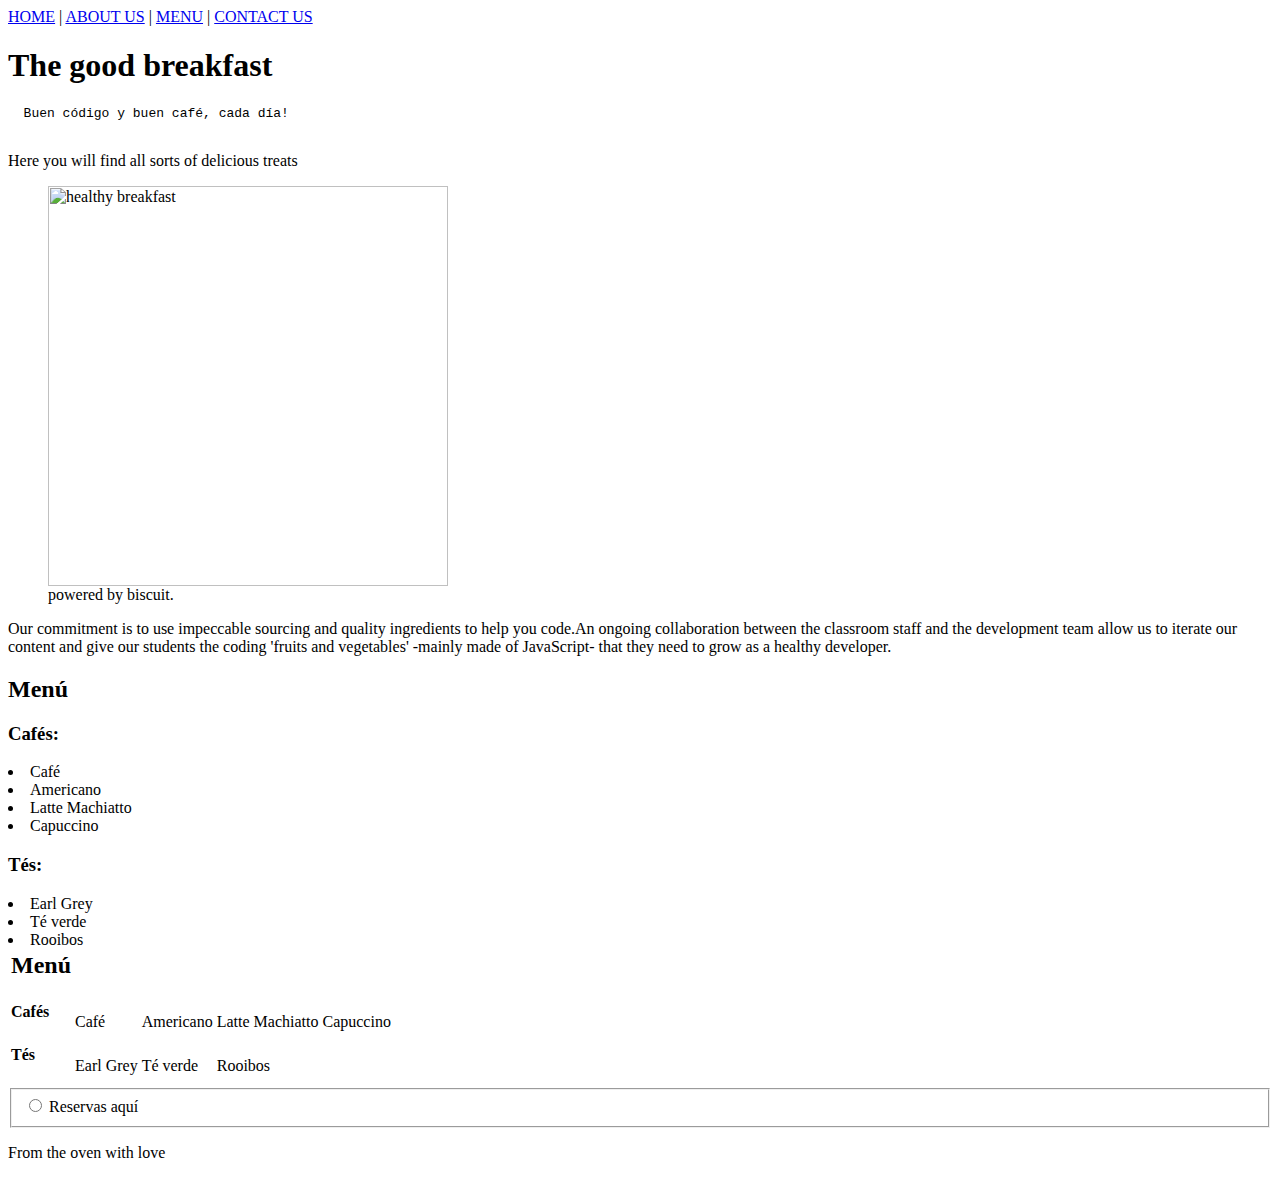
==== ejercicio1.html @ f10a1e76 "Exercises" ====
<body>
    <table>
        <div id="container">
            <nav id="topnav">
                <a href="index.html">HOME</a> |
                <a href="about.html">ABOUT US</a> |
                <a href="menu.html">MENU</a> |
                <a href="contact.html">CONTACT US</a>
            </nav>
            <div id="content">
    </table>
    <h1>The good breakfast</h1>
    <pre>
  Buen código y buen café, cada día!
  </pre>
    <p>Here you will find all sorts of delicious treats
    </p>
    <figure>
        <img src="https://i.postimg.cc/htxcJGB6/ZKkCecn.jpg" width="400" alt="healthy breakfast">
        <figcaption>powered by biscuit.</figcaption>
    </figure>
    </div>
    <p>Our commitment is to use impeccable sourcing and quality ingredients to help
        you code.An ongoing collaboration between the classroom staff and the development
        team allow us to iterate our content and give our students the coding 'fruits and
        vegetables' -mainly made of JavaScript- that they need to grow as a healthy
        developer.</p>

    <h2>Menú</h2>
    <h3>Cafés:</h3>
    <li>Café</li>
    <li>Americano</li>
    <li>Latte Machiatto</li>
    <li>Capuccino</li>

    <h3>Tés:</h3>
    <li>Earl Grey</li>
    <li>Té verde</li>
    <li>Rooibos</li>

    <table>

        <tr>
            <th>
                <h2>Menú</h2>
            </th>
        </tr>
        <tr>
            <td>
                <h4>Cafés</h4>
            </td>
            <td>Café</td>
            <td>Americano </td>
            <td>Latte Machiatto</td>
            <td>Capuccino</td>
        </tr>
        <tr>
            <td>
                <h4>Tés</h4>
            </td>
            <td>Earl Grey</td>
            <td>Té verde</td>
            <td>Rooibos</td>
        </tr>

    </table>
    <form action="/users" method="post">
        <fieldset>
            <input type="radio" id="radio"> <label for="radio">Reservas aquí</label>
        </fieldset>
    </form>
    <footer>
        <p class="love">From the oven with love</p>
    </footer>
    </div>
</body>
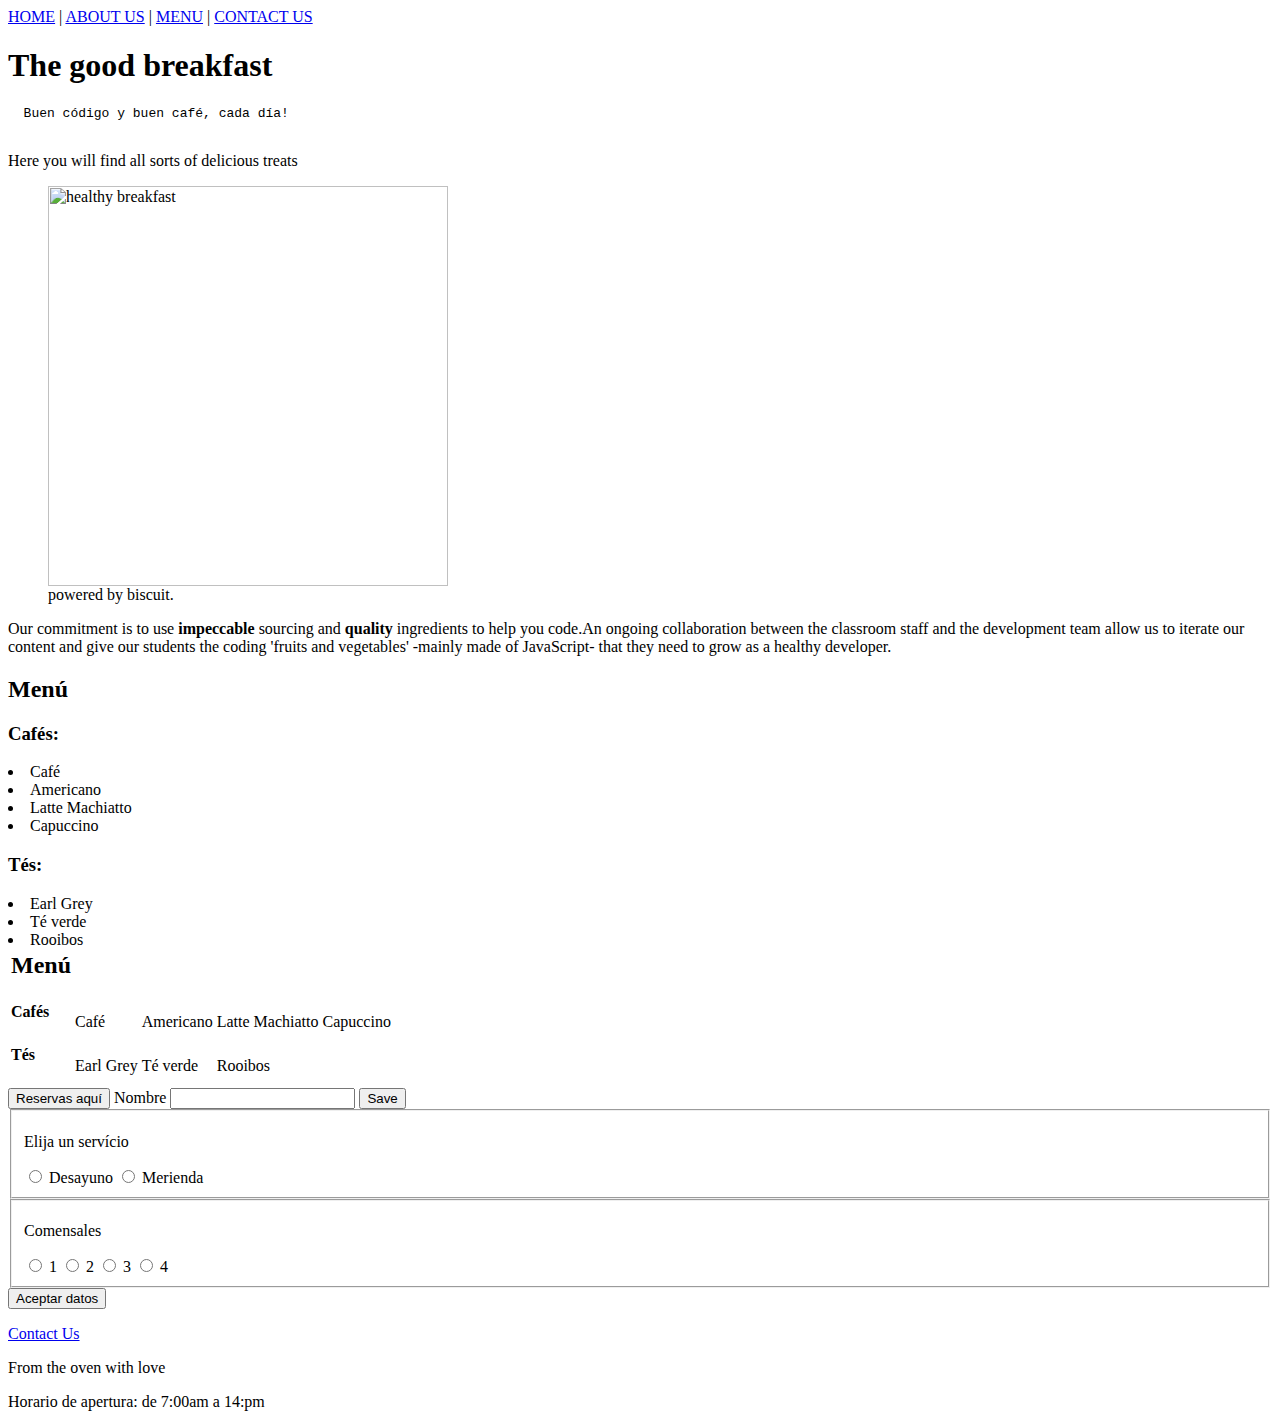
==== commit 43d78b2c: "Ejercicio5" ====
--- a/ejercicio1.html
+++ b/ejercicio1.html
@@ -20,7 +20,7 @@
         <figcaption>powered by biscuit.</figcaption>
     </figure>
     </div>
-    <p>Our commitment is to use impeccable sourcing and quality ingredients to help
+    <p>Our commitment is to use <strong>impeccable</strong> sourcing and <strong>quality</strong> ingredients to help
         you code.An ongoing collaboration between the classroom staff and the development
         team allow us to iterate our content and give our students the coding 'fruits and
         vegetables' -mainly made of JavaScript- that they need to grow as a healthy
@@ -64,13 +64,38 @@
         </tr>
 
     </table>
-    <form action="/users" method="post">
-        <fieldset>
-            <input type="radio" id="radio"> <label for="radio">Reservas aquí</label>
-        </fieldset>
+    </table>
+    <form action="" method="post">
+        <button type="submit">Reservas aquí</button>
+        
+            <label for="name">Nombre</label>
+            <input id="name" type="text">
+            <button type="submit">Save</button>
+            
+                <fieldset>
+                    <p>Elija un servício</p>
+                  <input type="radio" id="radio"> <label for="radio">Desayuno</label>
+                  <input type="radio" id="radio"> <label for="radio">Merienda</label>
+                </fieldset>
+                <fieldset>
+
+                    <p>Comensales</p>
+                    <input type="radio" id="radio"> <label for="radio">1</label>
+                    <input type="radio" id="radio"> <label for="radio">2</label>
+                    <input type="radio" id="radio"> <label for="radio">3</label>
+                    <input type="radio" id="radio"> <label for="radio">4</label>
+                  </fieldset>
+
+                  <button type="submit">Aceptar datos</button>
+                                    
     </form>
+    <p>
+        <a href="mailto:smm3281@gmail.com">Contact Us</a>
+    </p>
+
     <footer>
         <p class="love">From the oven with love</p>
+        <p>Horario de apertura: de 7:00am a 14:pm</p>
     </footer>
     </div>
 </body>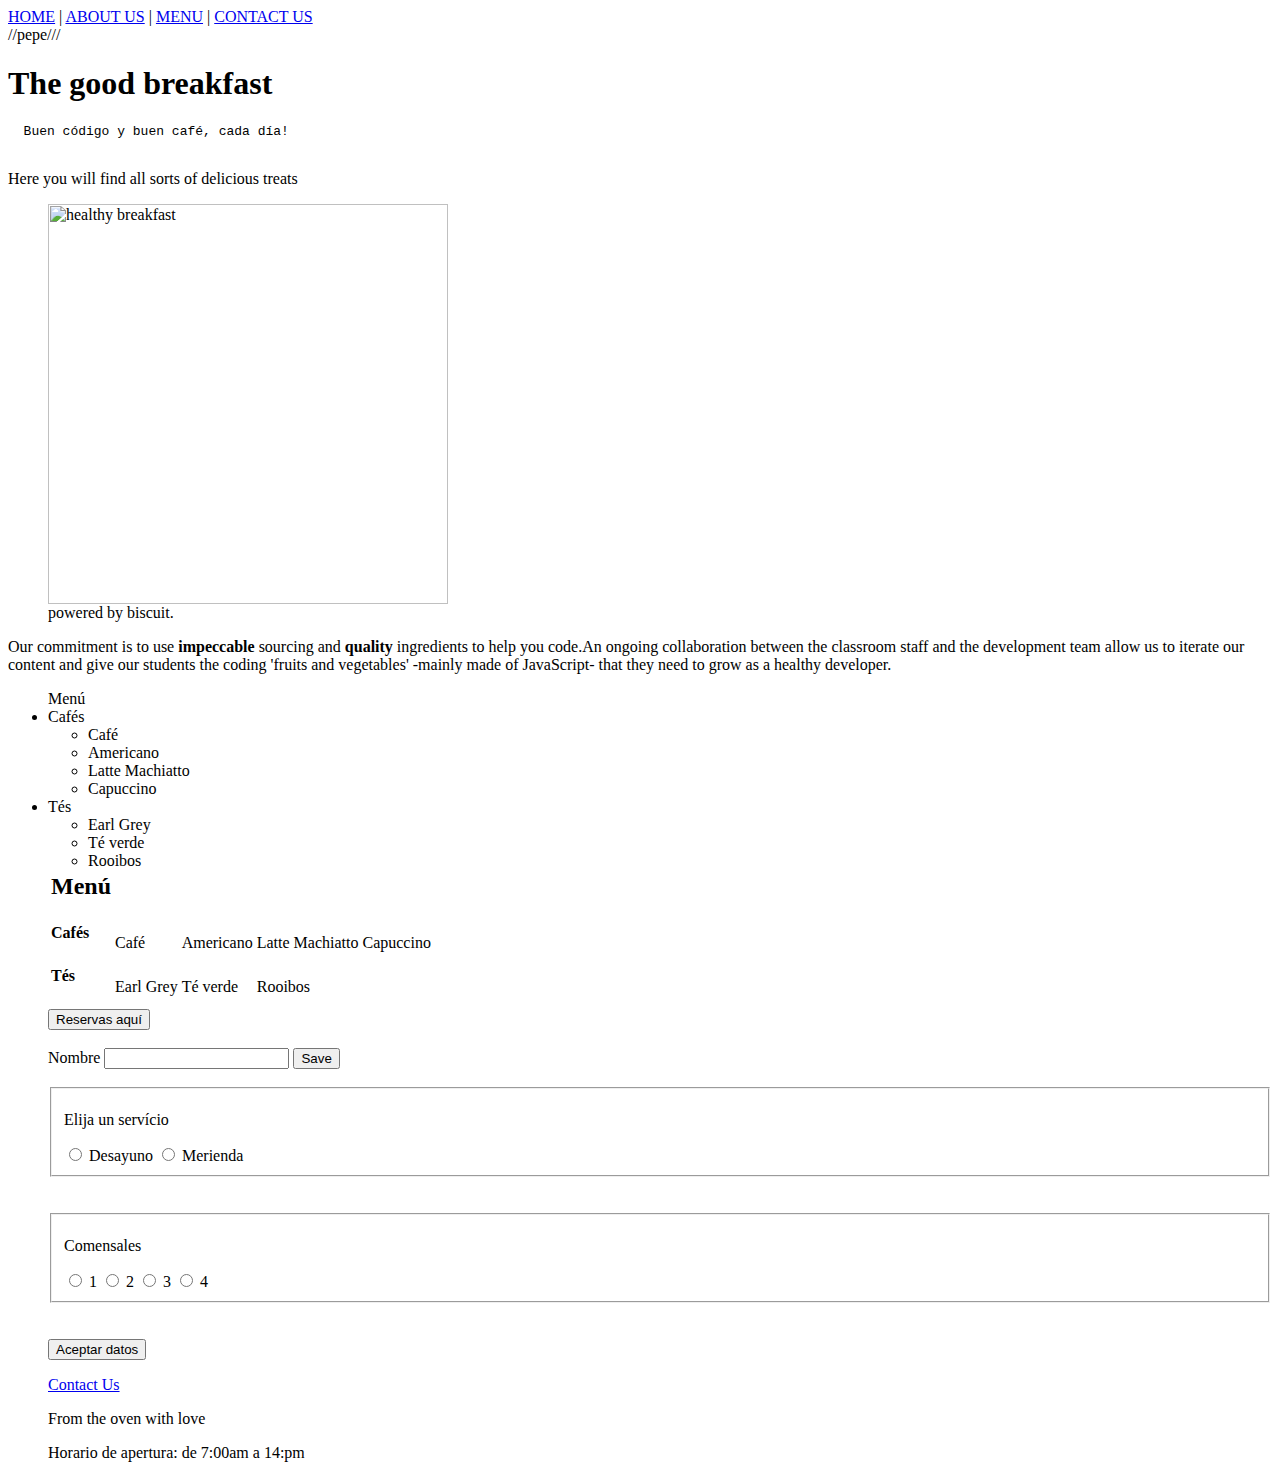
==== commit 04d8ca24: "version" ====
--- a/ejercicio1.html
+++ b/ejercicio1.html
@@ -7,6 +7,8 @@
                 <a href="menu.html">MENU</a> |
                 <a href="contact.html">CONTACT US</a>
             </nav>
+            //pepe///
+
             <div id="content">
     </table>
     <h1>The good breakfast</h1>
@@ -26,76 +28,82 @@
         vegetables' -mainly made of JavaScript- that they need to grow as a healthy
         developer.</p>
 
-    <h2>Menú</h2>
-    <h3>Cafés:</h3>
-    <li>Café</li>
-    <li>Americano</li>
-    <li>Latte Machiatto</li>
-    <li>Capuccino</li>
+    <ul>Menú
+        <li>Cafés <ul>
+                <li>Café</li>
+                <li>Americano</li>
+                <li>Latte Machiatto</li>
+                <li>Capuccino</li>
+            </ul>
+        </li>
 
-    <h3>Tés:</h3>
-    <li>Earl Grey</li>
-    <li>Té verde</li>
-    <li>Rooibos</li>
+        <li>Tés<ul>
+                <li>Earl Grey</li>
+                <li>Té verde</li>
+                <li>Rooibos</li>
+            </ul>
+        </li>
+        <table>
 
-    <table>
+            <tr>
+                <th>
+                    <h2>Menú</h2>
+                </th>
+            </tr>
+            <tr>
+                <td>
+                    <h4>Cafés</h4>
+                </td>
+                <td>Café</td>
+                <td>Americano </td>
+                <td>Latte Machiatto</td>
+                <td>Capuccino</td>
+            </tr>
+            <tr>
+                <td>
+                    <h4>Tés</h4>
+                </td>
+                <td>Earl Grey</td>
+                <td>Té verde</td>
+                <td>Rooibos</td>
+            </tr>
+        </table>
 
-        <tr>
-            <th>
-                <h2>Menú</h2>
-            </th>
-        </tr>
-        <tr>
-            <td>
-                <h4>Cafés</h4>
-            </td>
-            <td>Café</td>
-            <td>Americano </td>
-            <td>Latte Machiatto</td>
-            <td>Capuccino</td>
-        </tr>
-        <tr>
-            <td>
-                <h4>Tés</h4>
-            </td>
-            <td>Earl Grey</td>
-            <td>Té verde</td>
-            <td>Rooibos</td>
-        </tr>
-
-    </table>
-    </table>
-    <form action="" method="post">
-        <button type="submit">Reservas aquí</button>
-        
+        <form action="" method="post">
+            <button type="submit">Reservas aquí</button>
+            <br><br>
             <label for="name">Nombre</label>
             <input id="name" type="text">
             <button type="submit">Save</button>
-            
-                <fieldset>
-                    <p>Elija un servício</p>
-                  <input type="radio" id="radio"> <label for="radio">Desayuno</label>
-                  <input type="radio" id="radio"> <label for="radio">Merienda</label>
-                </fieldset>
-                <fieldset>
+            <br><br>
 
-                    <p>Comensales</p>
-                    <input type="radio" id="radio"> <label for="radio">1</label>
-                    <input type="radio" id="radio"> <label for="radio">2</label>
-                    <input type="radio" id="radio"> <label for="radio">3</label>
-                    <input type="radio" id="radio"> <label for="radio">4</label>
-                  </fieldset>
+            <fieldset>
+                <p>Elija un servício</p>
+                <input type="radio" id="radio"> <label for="radio">Desayuno</label>
+                <input type="radio" id="radio"> <label for="radio">Merienda</label>
+            </fieldset>
+            <br><br>
 
-                  <button type="submit">Aceptar datos</button>
-                                    
-    </form>
-    <p>
-        <a href="mailto:smm3281@gmail.com">Contact Us</a>
-    </p>
+            <fieldset>
 
-    <footer>
-        <p class="love">From the oven with love</p>
-        <p>Horario de apertura: de 7:00am a 14:pm</p>
-    </footer>
-    </div>
+                <p>Comensales</p>
+                <input type="radio" id="radio"> <label for="radio">1</label>
+                <input type="radio" id="radio"> <label for="radio">2</label>
+                <input type="radio" id="radio"> <label for="radio">3</label>
+                <input type="radio" id="radio"> <label for="radio">4</label>
+            </fieldset>
+            <br><br>
+
+            <button type="submit">Aceptar datos</button>
+
+        </form>
+        <p>
+            <a href="mailto:smm3281@gmail.com">Contact Us</a>
+        </p>
+
+        <footer>
+            <p class="love">From the oven with love</p>
+            <p>Horario de apertura: de 7:00am a 14:pm</p>
+        </footer>
+        </div>
 </body>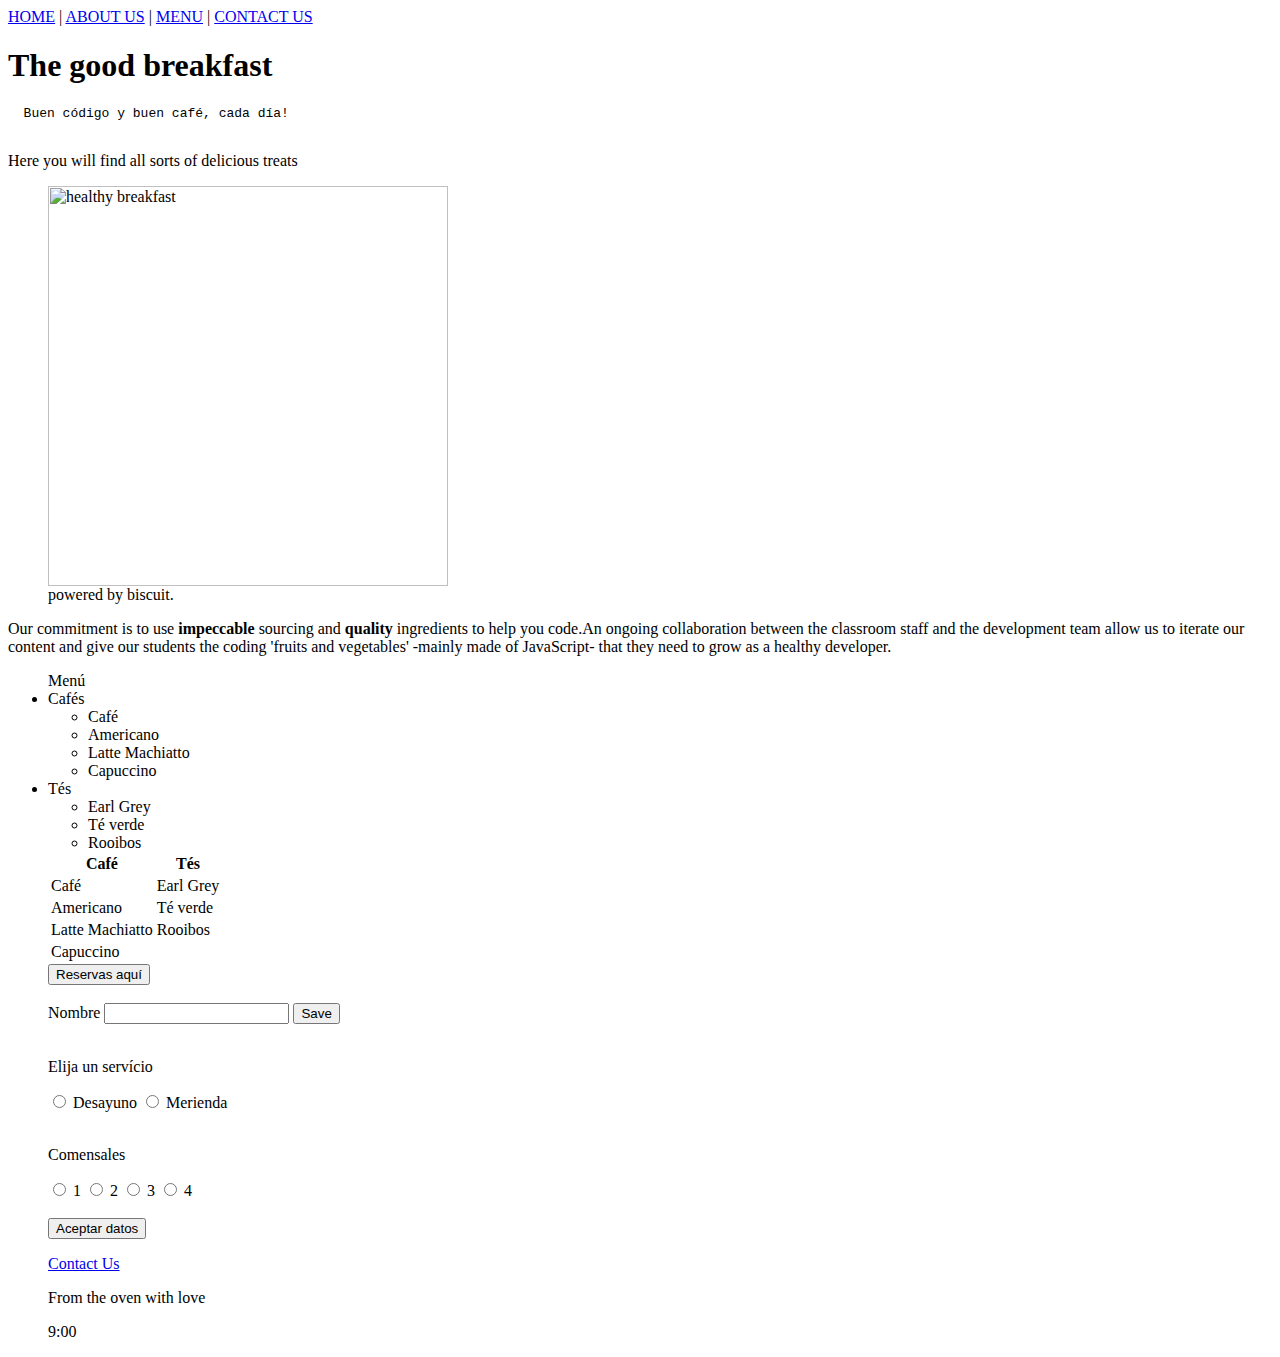
==== commit 0e7fd5d8: "version" ====
--- a/ejercicio1.html
+++ b/ejercicio1.html
@@ -7,7 +7,6 @@
                 <a href="menu.html">MENU</a> |
                 <a href="contact.html">CONTACT US</a>
             </nav>
-            //pepe///
 
             <div id="content">
     </table>
@@ -43,31 +42,30 @@
                 <li>Rooibos</li>
             </ul>
         </li>
+
         <table>
+            <tr>
+                <th>Café</th>
+                <th>Tés</th>
 
-            <tr>
-                <th>
-                    <h2>Menú</h2>
-                </th>
             </tr>
             <tr>
-                <td>
-                    <h4>Cafés</h4>
-                </td>
                 <td>Café</td>
-                <td>Americano </td>
+                <td>Earl Grey</td>
+            <tr>
+                <td>Americano</td>
+                <td>Té verde</td>
+            <tr>
                 <td>Latte Machiatto</td>
-                <td>Capuccino</td>
+                <td>Rooibos</td>
+            </tr>
             </tr>
             <tr>
-                <td>
-                    <h4>Tés</h4>
-                </td>
-                <td>Earl Grey</td>
-                <td>Té verde</td>
-                <td>Rooibos</td>
+                <td>Capuccino</td>
+
             </tr>
         </table>
+
 
         <form action="" method="post">
             <button type="submit">Reservas aquí</button>
@@ -77,21 +75,21 @@
             <button type="submit">Save</button>
             <br><br>
 
-            <fieldset>
+            
                 <p>Elija un servício</p>
-                <input type="radio" id="radio"> <label for="radio">Desayuno</label>
-                <input type="radio" id="radio"> <label for="radio">Merienda</label>
-            </fieldset>
+                <input type="radio" name= "menu" id="radio"> <label for="radio">Desayuno</label>
+                <input type="radio" name= "menu" id="radio"> <label for="radio">Merienda</label>
+            
             <br><br>
 
-            <fieldset>
+           
 
                 <p>Comensales</p>
-                <input type="radio" id="radio"> <label for="radio">1</label>
-                <input type="radio" id="radio"> <label for="radio">2</label>
-                <input type="radio" id="radio"> <label for="radio">3</label>
-                <input type="radio" id="radio"> <label for="radio">4</label>
-            </fieldset>
+                <input type="radio" name="comensales" id="radio"> <label for="radio">1</label>
+                <input type="radio" name="comensales" id="radio"> <label for="radio">2</label>
+                <input type="radio" name="comensales" id="radio"> <label for="radio">3</label>
+                <input type="radio" name="comensales" id="radio"> <label for="radio">4</label>
+        
             <br><br>
 
             <button type="submit">Aceptar datos</button>
@@ -102,8 +100,8 @@
         </p>
 
         <footer>
-            <p class="love">From the oven with love</p>
-            <p>Horario de apertura: de 7:00am a 14:pm</p>
+            <p class="love">From the oven with love</p>   
+            <time datatime= "9:00">9:00</time> 
         </footer>
         </div>
 </body>